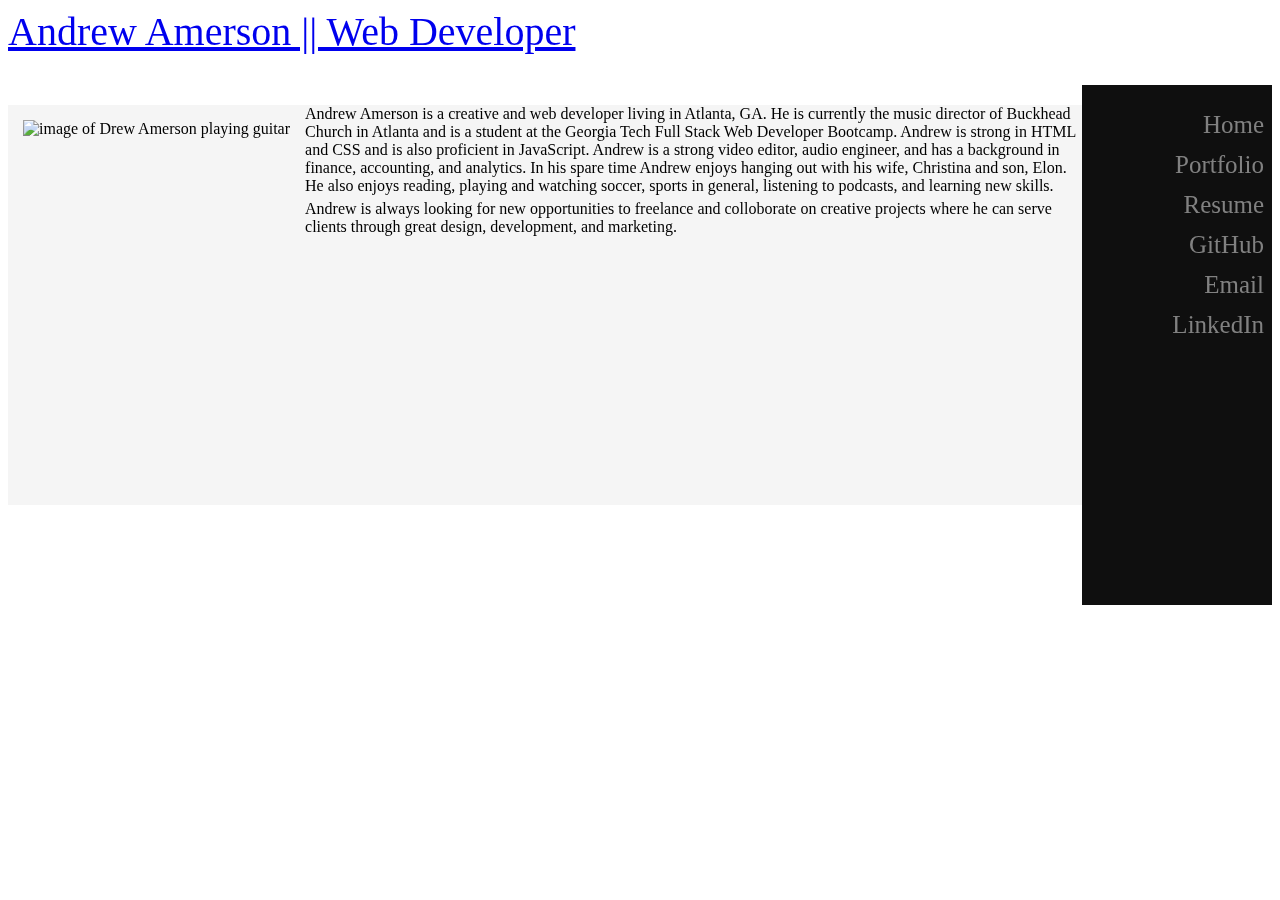
==== index.html @ 7eb24d50 "adding files that were created offline" ====
<!DOCTYPE html>

<html>
  <head>
    <meta charset="utf-8" />
    <meta http-equiv="X-UA-Compatible" content="IE=edge" />
    <title></title>
    <meta name="description" content="" />
    <meta name="viewport" content="width=device-width, initial-scale=1" />
    <link
      rel="stylesheet"
      href="https://cdn.jsdelivr.net/npm/bootstrap@4.5.3/dist/css/bootstrap.min.css"
      integrity="sha384-TX8t27EcRE3e/ihU7zmQxVncDAy5uIKz4rEkgIXeMed4M0jlfIDPvg6uqKI2xXr2"
      crossorigin="anonymous"
    />
    <link rel="stylesheet" href="style.css" />
  </head>
  <body>
    <nav class="navbar sticky-top navbar-expand-lg navbar-light bg-light customNav">
      <a class="navbar-brand" href="#">Andrew Amerson || Web Developer</a>
    
      
        </div>
      </div>
    </nav>
    <video class="bg-video" autoplay loop muted>
      <source src="video.mp4" type="video/mp4" />
    </video>
        <!-- Side navigation -->
<div class="sidenav">
  <a href="index.html">Home</a>
  <a href="portfolio.html">Portfolio</a>
  <a href="resume.html">Resume</a>
  <a href="https://github.com/aamerson198" target="_blank">GitHub</a>
  <a href = "mailto:aamerson198@gmail.com" target="_blank">Email</a>
  <a href="https://www.linkedin.com/in/andrew-j-amerson/" target="_blank">LinkedIn</a>

</div>

    <div class="container">
      <div class="row">
        <div class="col-sm-8">
          <div class="about">
            <img
              class="drewpic"
              src="drewgtr.jpeg"
              alt="image of Drew Amerson playing guitar"
              height="185px"
            />
            <p>
              Andrew Amerson is a creative and web developer living in Atlanta,
              GA. He is currently the music director of Buckhead Church in
              Atlanta and is a student at the Georgia Tech Full Stack Web
              Developer Bootcamp. Andrew is strong in HTML and CSS and is also
              proficient in JavaScript. Andrew is a strong video editor,
              audio engineer, and has a background in finance, accounting, and
              analytics. In his spare time Andrew enjoys hanging out with his
              wife, Christina and son, Elon. He also enjoys reading, playing and
              watching soccer, sports in general, listening to podcasts, and
              learning new skills. <p>Andrew is always looking for new opportunities
              to freelance and colloborate on creative projects where he can
              serve clients through great design, development, and marketing.</p>
            </p>
  

</div>


        </div>


          


        </div>
      </div>
      
    </div>
  </body>
</html>
---- style.css ----
.bg-video {
  position: fixed;
  display: block;
  right: 0;
  bottom: 0;
  min-width: 100%;
  min-height: 100%;
  z-index: -1;
}
.about {
  background-color: whitesmoke;
  height: 400px;
  margin-top: 50px;
}
.drewpic {
  margin: 15px;
  float: left;
}

p {
  margin: 5px;
}

.navbar-brand {
  font-size: 2.5em;
}

/* The sidebar menu */
.sidenav {
  margin-top: 10px;
  float: right;
  height: 500px; /* Full-height: remove this if you want "auto" height */
  width: 190px; /* Set the width of the sidebar */
  /* Fixed Sidebar (stay in place on scroll) */
  z-index: 1; /* Stay on top */

  background-color: rgb(15, 15, 15); /* Black */
  overflow-x: hidden; /* Disable horizontal scroll */
  padding-top: 20px;
}

/* The navigation menu links */
.sidenav a {
  text-align: right;
  padding: 6px 8px 6px 16px;
  text-decoration: none;
  font-size: 25px;
  color: #818181;
  display: block;
}

/* When you mouse over the navigation links, change their color */
.sidenav a:hover {
  color: #f1f1f1;
}

/* Style page content */

/* On smaller screens, where height is less than 450px, change the style of the sidebar (less padding and a smaller font size) */
@media screen and (max-height: 450px) {
  .sidenav {
    padding-top: 15px;
  }
  .sidenav a {
    font-size: 18px;
  }
}
.porfoliocontainer {
  display: flex;
  flex-direction: row;
  justify-content: space-around;
  align-items: center;
  background-color: whitesmoke;
  height: 400px;

  z-index: 1;
}

.marta {
}

.plannerDiv {
}

.martapic {
  border-style: solid;
  border-width: 2.5px;
  border-color: black;
  border-radius: 2px;
}
.plannerPic {
  border-style: solid;
  border-width: 2.5px;
  border-color: black;
  border-radius: 2px;

  text-align: center;
  color: blue;
}
figcaption {
  text-align: center;
}
.titleDiv {
  text-align: center;
  height: 45px;
  color: black;
  background-color: whitesmoke;
}

nav {
  margin-bottom: 20px;
}

.resumeDiv {
  text-align: center;
  color: #f1f1f1;
}
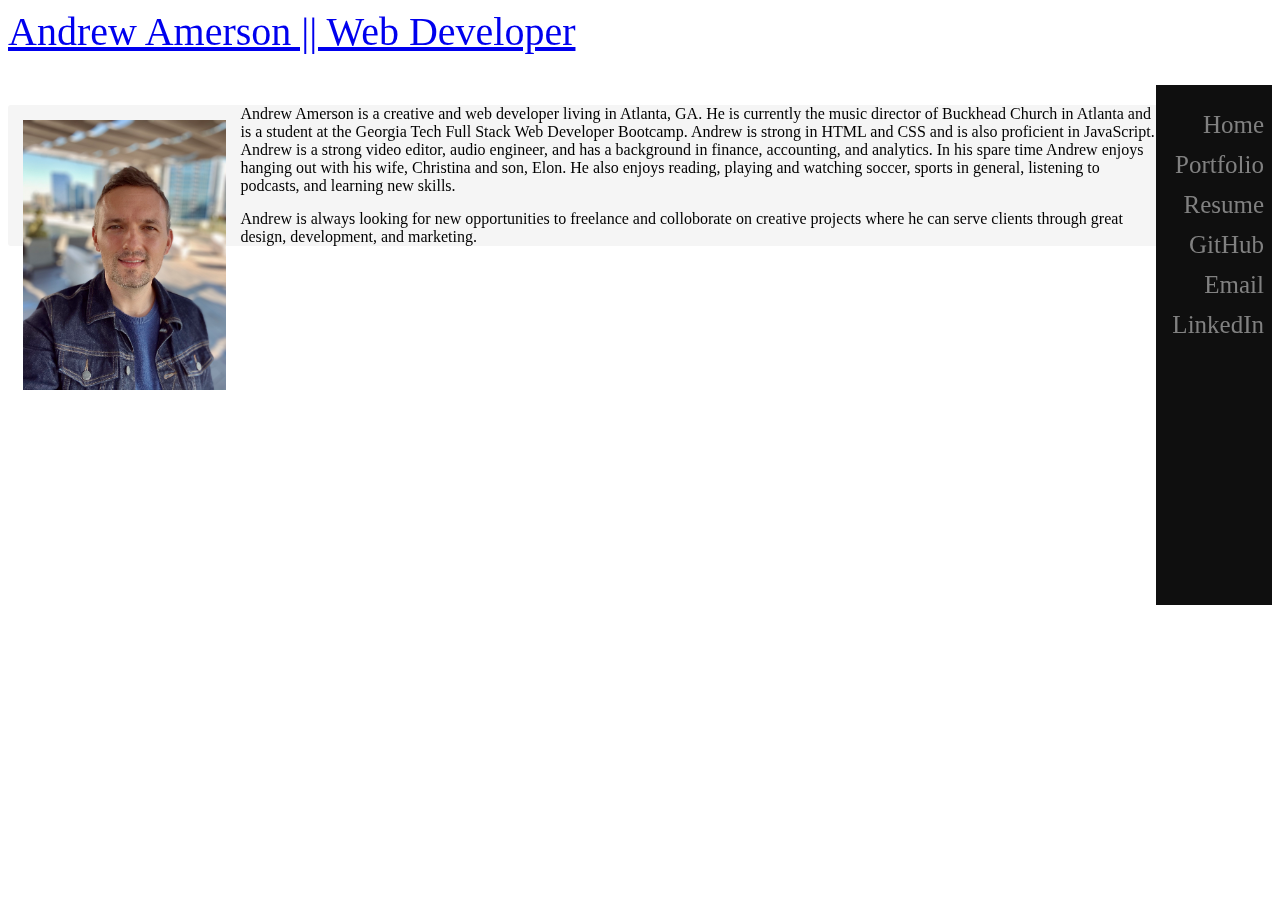
==== commit 372fcd3b: "added new photo as well as new portfolio item" ====
--- a/index.html
+++ b/index.html
@@ -17,7 +17,7 @@
   </head>
   <body>
     <nav class="navbar sticky-top navbar-expand-lg navbar-light bg-light customNav">
-      <a class="navbar-brand" href="#">Andrew Amerson || Web Developer</a>
+      <a class="navbar-brand" href="index.html">Andrew Amerson || Web Developer</a>
     
       
         </div>
@@ -43,9 +43,9 @@
           <div class="about">
             <img
               class="drewpic"
-              src="drewgtr.jpeg"
+              src="headshot.jpeg"
               alt="image of Drew Amerson playing guitar"
-              height="185px"
+              height="270px"
             />
             <p>
               Andrew Amerson is a creative and web developer living in Atlanta,
--- a/style.css
+++ b/style.css
@@ -9,8 +9,9 @@
 }
 .about {
   background-color: whitesmoke;
-  height: 400px;
   margin-top: 50px;
+  border-radius: 3px;
+  width: auto;
 }
 .drewpic {
   margin: 15px;
@@ -18,7 +19,7 @@
 }
 
 p {
-  margin: 5px;
+  margin: 15px;
 }
 
 .navbar-brand {
@@ -37,6 +38,7 @@
   background-color: rgb(15, 15, 15); /* Black */
   overflow-x: hidden; /* Disable horizontal scroll */
   padding-top: 20px;
+  width: auto;
 }
 
 /* The navigation menu links */
@@ -72,6 +74,7 @@
   align-items: center;
   background-color: whitesmoke;
   height: 400px;
+  flex-wrap: wrap;
 
   z-index: 1;
 }
